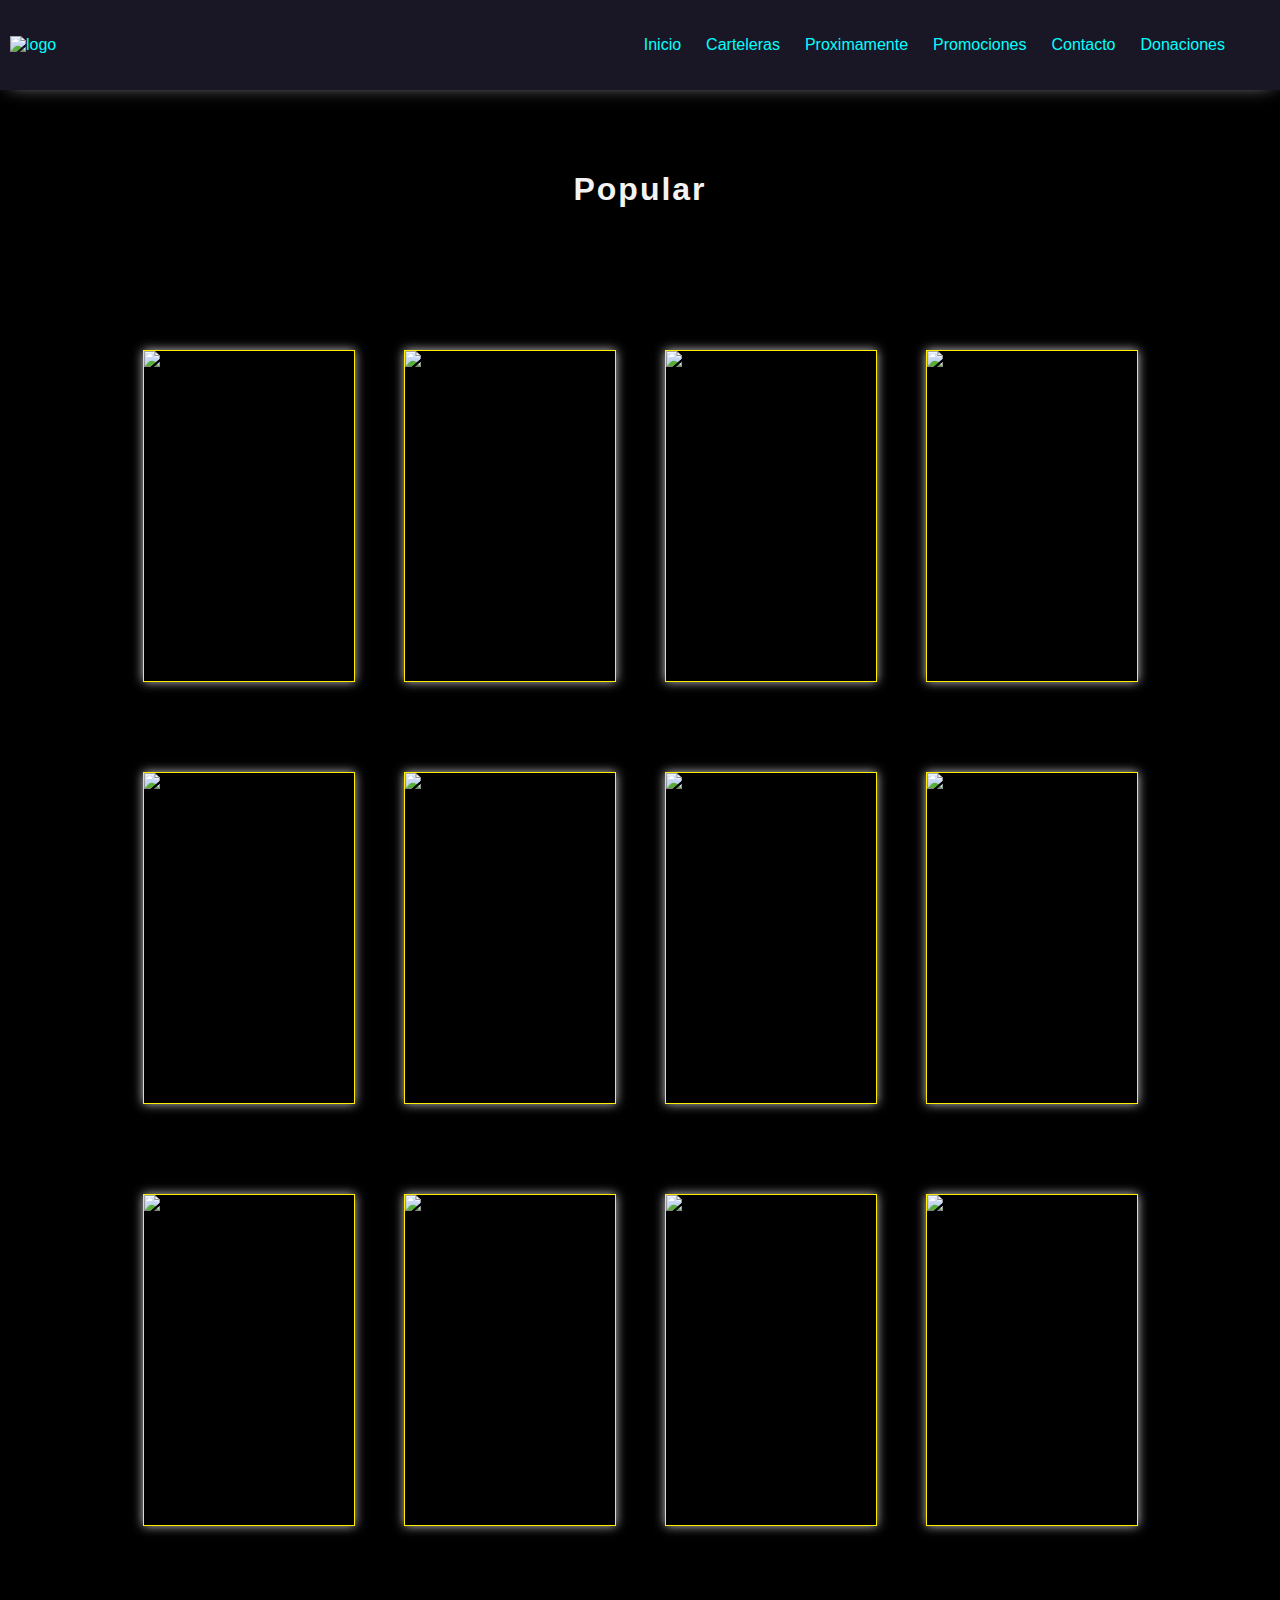
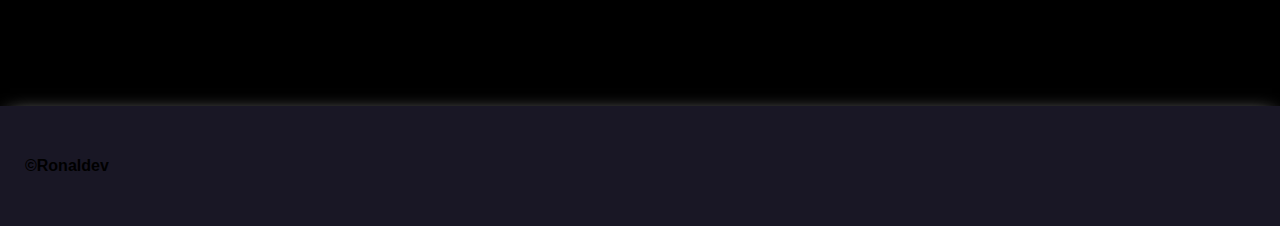
==== Pepito/index.html @ e62f7690 "Proyects Fiml" ====
<!DOCTYPE html>
<html lang="en">
<head>
    <meta charset="UTF-8">
    <meta name="viewport" content="width=device-width, initial-scale=1.0">
    <title>Proyects Film</title>
    <link rel="stylesheet" href="styles.css">
    <link rel="preconnect" href="https://fonts.googleapis.com">
<link rel="preconnect" href="https://fonts.gstatic.com" crossorigin>
<link href="https://fonts.googleapis.com/css2?family=Nunito+Sans:wght@700&family=Open+Sans:ital,wght@1,800&display=swap" rel="stylesheet">
</head>
<body>
    <header>
<a> 
  <div class="logo">
     <img src="https://cdn.discordapp.com/attachments/619692553662496780/1126924520566030336/lklk-PhotoRoom.png-PhotoRoom.png" alt="logo">
    </div>
    <nav>
    <div class="button">
    
      <a href="index.html" class="nav-link">
        Inicio
      </a>
      <a href="Cartelera.html" class="nav-link"><span> 
        Carteleras</span>
      </a>
      <a href="Proximamente.html" class="nav-link"> <span>
        Proximamente </span>
      
     <a href="Promociones.html" class="nav-link"> <span> Promociones</span></a>
     <a href="https://discord.gg/cqsXAzMm" class="nav-link"> <span>Contacto</span></a>
     <a href="https://www.paypal.com/donate/?hosted_button_id=Y774EBBQDWNG2" class="nav-link"> <span>Donaciones</span></a>
    </div>
    </nav>
    </header>

      <main>
      
       <h1>Popular</h1> 
        <section class="latest">
          
            <div class="item">
          <img src="https://th.bing.com/th/id/OIP.rM5PfSRi3NY6788GOaDkCQAAAA?pid=ImgDet&rs=1" alt="Test">
          </div>

            <div class="item">
                <img src="https://i.pinimg.com/736x/ca/c9/16/cac916910b6e44c8b4a8642c26d6e893--ultimate-naruto-book-covers.jpg" alt="Test">
                
            </div>

            <div class="item">
              <img src="https://th.bing.com/th/id/R.23db8938d5dd1cf555feef75af92cba3?rik=FmM%2fMdsB9kNtrw&pid=ImgRaw&r=0" alt="Test">
          </div>

          <div class="item">
            <img src="https://th.bing.com/th/id/R.d71a8568c356c3031dafb44ab999914c?rik=chNdC44%2famQ66Q&pid=ImgRaw&r=0" alt="Test">
        </div>

      <div class="item">
        <img src="https://th.bing.com/th/id/R.dfe459f995fb8f9f98e06c97a16ae136?rik=V9sCK5tnqrTtmQ&pid=ImgRaw&r=0" alt="Test">
    </div>
    <div class="item">
      <img src="https://th.bing.com/th/id/R.dab2cc9ab84e7ae16dc4d7424709f5c4?rik=pHMHtlUU2IBEOA&pid=ImgRaw&r=0" alt="Test">
  </div>

  <div class="item">
    <img src="https://th.bing.com/th/id/OIP.0mQ0XU5YOCqSHR4qMbrt9AHaKb?pid=ImgDet&rs=1" alt="Test">
</div>

<div class="item">
  <img src="https://img1.ak.crunchyroll.com/i/spire1/d15f523f45d82b8adeec054d0480a8631677511852_main.png" alt="Test">
</div>

<div class="item">
  <img src="https://th.bing.com/th/id/OIP.fRIHwS53e02n3tWPrKJssAHaLH?w=196&h=294&c=7&r=0&o=5&pid=1.7" alt="Test">
</div>

<div class="item">
  <img src="https://th.bing.com/th/id/OIP.Icx0LMUp79NU1MHwORZ5mwHaLH?pid=ImgDet&rs=1" alt="Test">
</div>

<div class="item">
  <img src="https://pics.filmaffinity.com/nanatsu_no_taizai-155449423-mmed.jpg" alt="Test">
</div>

<div class="item">
  <img src="https://th.bing.com/th/id/OIP.NPey1P_6SNoTdnEPoS5JPgHaJX?pid=ImgDet&rs=1" alt="Test">
</div>
</main>
    </div>
  </section>
  <footer>
    <h4>
      ©Ronaldev
    </h4>
  </footer>
</body>
</html>
---- Pepito/styles.css ----
body{font-family: 'Franklin Gothic Medium', 'Arial Narrow', Arial, sans-serif;
  background-color: #000000;
margin: 0;
}

a{
    text-decoration: none;
    color: rgb(5, 255, 255);
    align-items: center;
    padding-right: 25px;
    display: flex;
}

header{
    display: flex;
    box-shadow: 1px 1px 19px -9px #f0f0f0;
    min-height: 70px;
    justify-content: space-between;
    align-items: center;
    padding: 10px;
    background-color: #191725;
    
}

  button span{
    background-color: black;
    padding: 16px  24px;
    border-radius: 6px;
    transition: .3s;
    display: flex;
    align-items: center;
    
  }
  
  button:hover span {
    background: none;
  }
  
  button:active {
    transform: scale(0.9);
  }
  
  .button {
    display: flex;
    justify-content: center;
    align-items: center;
    margin: 20px;
  }

  
  

  a:hover {
    color: rgb(255, 238, 0);
    transform: translateY(-12%);
    transition: all 400ms ease;
}




.latest {
  padding: 120px 10%;
    display: grid;
    grid-template-columns: repeat(4, minmax(240px, 260px));
    place-items: center;
    place-content: center;
    justify-content: space-around;
    justify-content: center;
    align-items: center;
    flex-wrap: wrap;
    gap: 10px 20px;
    display: flex;
    justify-content: space-around;
    row-gap: 90px;
}

.latest .item {
  max-width: 290px;
  max-height: 355px;
    width: 210px;
    height: 330px;
    box-shadow: #ffffffc5 0px 0px 10px 0px;
    border: 1px solid rgb(255, 238, 3);
   
   
  }

.lastest .item img {
  width: 100% !important;
  height: 100% !important;
  user-select: none !important;
  -ms-user-select: none !important;
  -moz-user-select: none !important;
  -webkit-user-select: none !important;
  -webkit-user-drag: none !important;

}

.item img{
  width: 210px;
  height: 330px;

}


h2{
  color: white;
  justify-content: center;
  font-family: 'Franklin Gothic Medium', 'Arial Narrow', Arial, sans-serif;
  text-decoration: none;
  align-items: center;
  gap: 5px;
 display: grid;
 place-items: center;
}

h2:hover{
  color: rgb(255, 238, 0);
    transform: translateY(-12%);
    transition: all 400ms ease;
}

h1{
  font-family: 'Franklin Gothic Medium', 'Arial Narrow', Arial, sans-serif;
  color: white;
}

.logo img{

  width: 210px; 
  
}

.lastest item:hover{
  transform: translateY(-12%);
    transition: all 400ms ease;
}

main {
  padding: 60px 0;
}


main h1 {
  padding: 0px;
  color: #f3f3f3;
  letter-spacing: 2px;
  text-align: center;
}

footer{
  display: flex;
    box-shadow: 1px 1px 19px -9px #f0f0f0;
    min-height: 70px;
    justify-content: space-between;
    align-items: center;
    padding: 25px;
    background-color: #191725;
    text-align: center;
}
h4:hover{
  color: rgb(255, 238, 0);
    transform: translateY(-12%);
    transition: all 400ms ease;
    text-align: center;
    place-items: center;
    letter-spacing: 2px;
    padding: 0px;
}


.a{
  text-align: center;
  gap:2px;
  padding:3px;
  display:flex;
  justify-content: center;
}
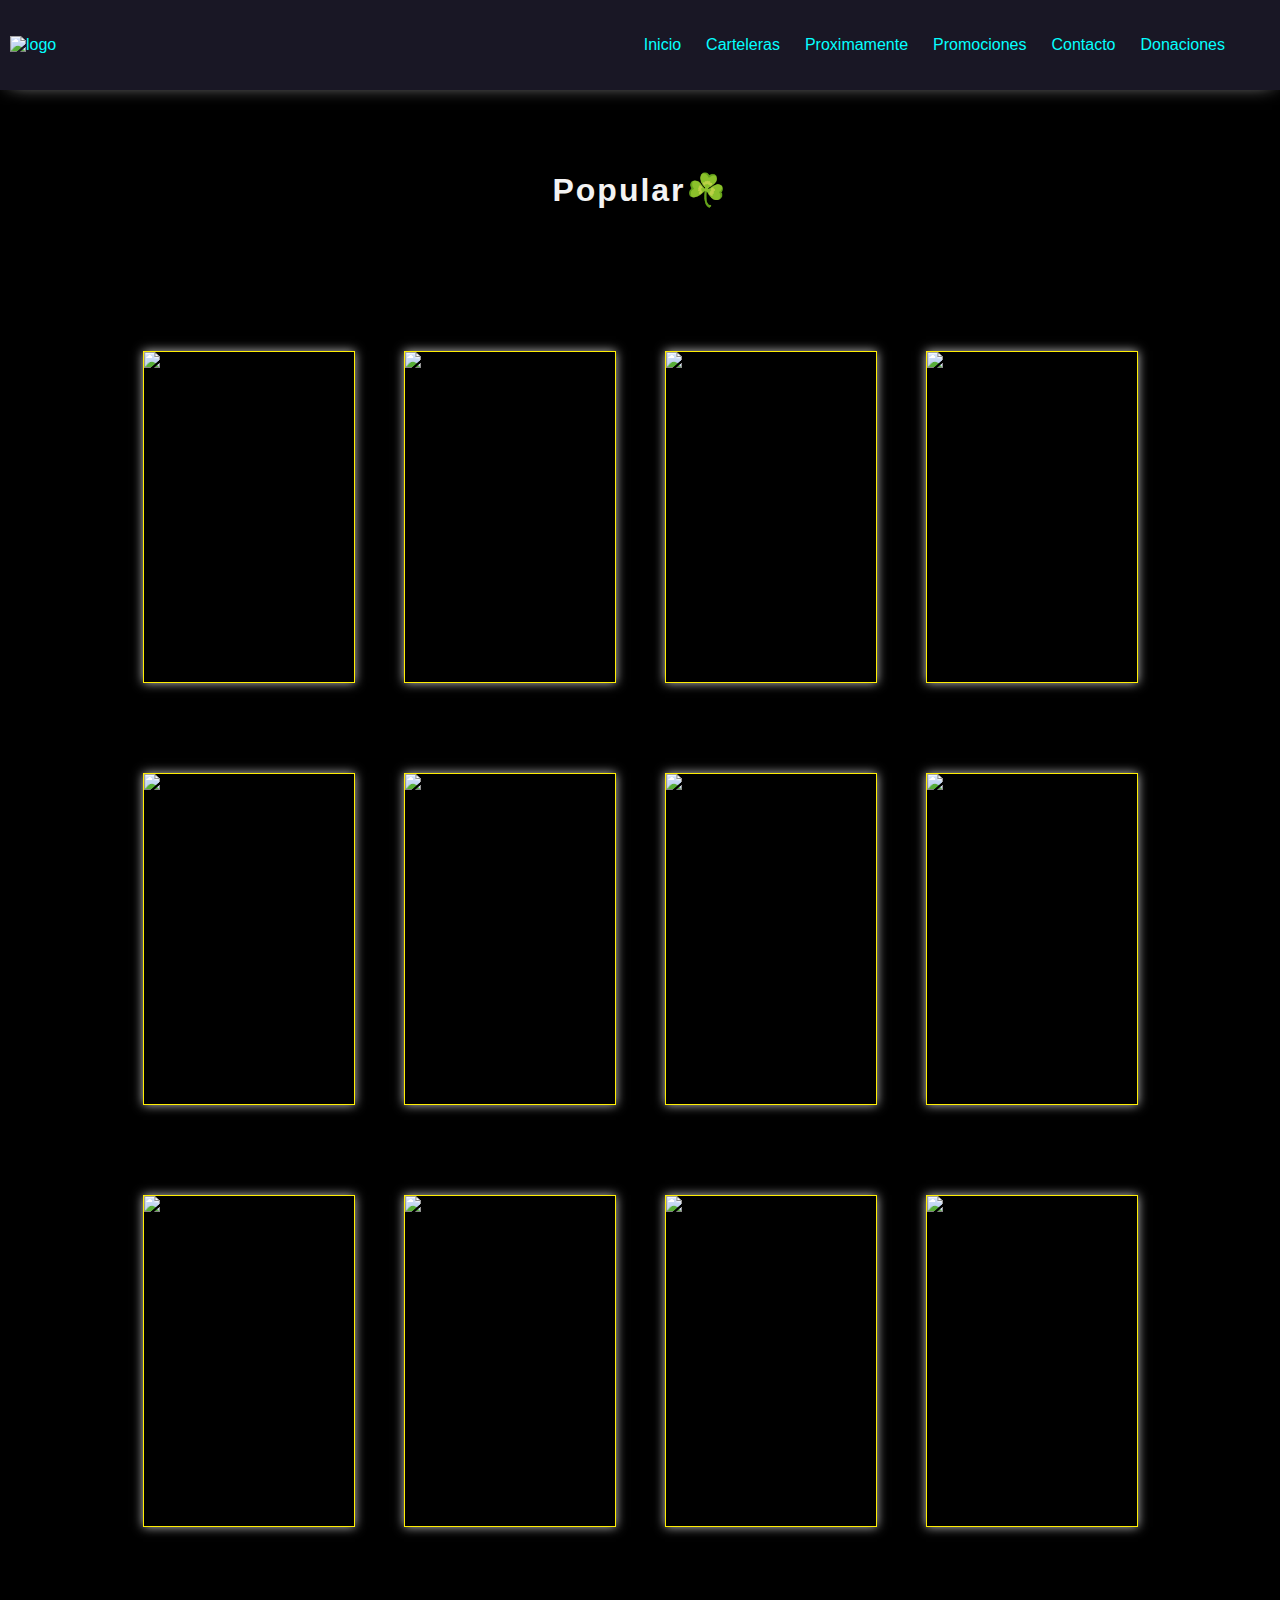
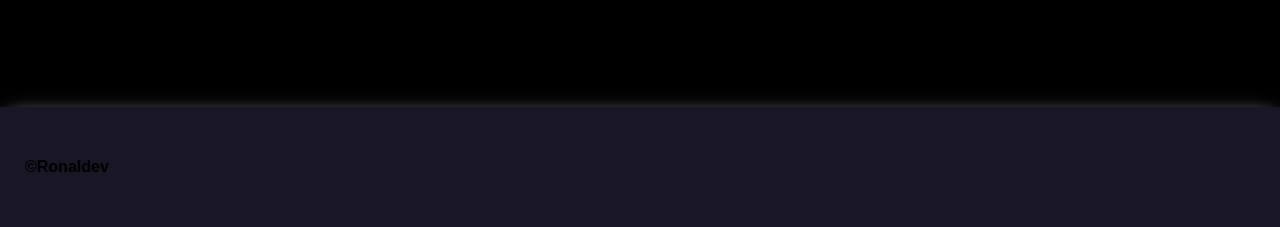
==== commit 45b9d0f2: "Update index.html" ====
--- a/Pepito/index.html
+++ b/Pepito/index.html
@@ -36,7 +36,7 @@
 
       <main>
       
-       <h1>Popular</h1> 
+       <h1>Popular☘️</h1> 
         <section class="latest">
           
             <div class="item">
